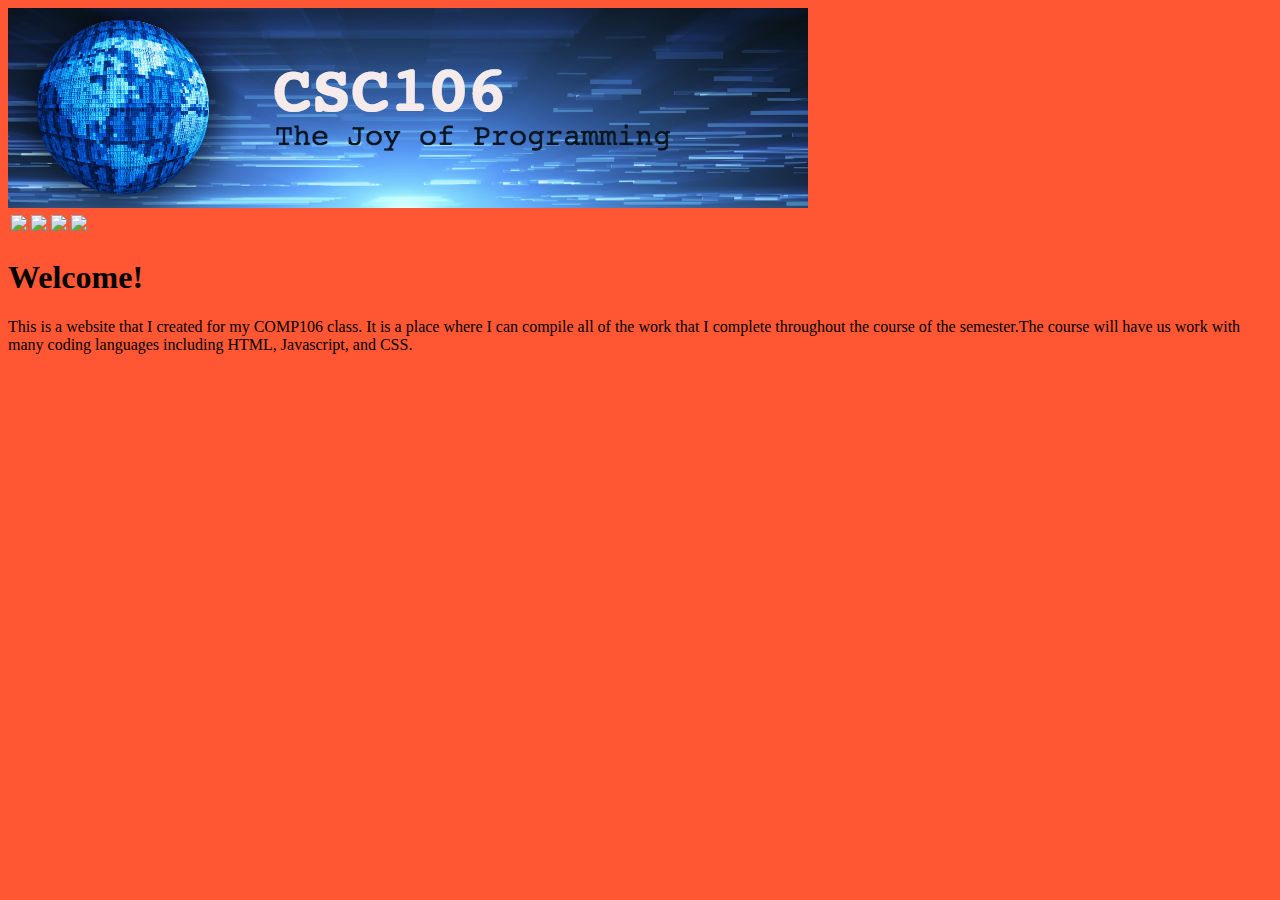
==== index.html @ 837463f2 "Update index.html" ====
<!DOCTYPE html>
<html>
<head>
<meta charset="utf-8">
  <link rel="stylesheet" type="text/css" href="style.css">
<title>Dan's Portfolio</title>
</head>
<body>
<img src="csc106_banner.jpg">
  <table>
    <thead>
      <tr>
        <th> <a href="https://hamdanwich.github.io/index.html"><img src="home.jpg"> </a> </th>
        <th> <a href="https://hamdanwich.github.io/javascripts.html"><img src="javascripts.jpg"> </a> </th>
        <th> <a href="https://hamdanwich.github.io/apps.html"><img src="apps.jpg"> </a> </th>
        <th> <a href="https://hamdanwich.github.io/aboutme.html"><img src="about.jpg"> </a> </th>
    </tr>
  </thead>
  </table>
<h1>Welcome!</h1>
  <p>This is a website that I created for my COMP106 class. It is a place where I can compile all of the work that I complete throughout the course of the semester.The course will have us work with many coding languages including HTML, Javascript, and CSS. 
    
</body>
</html>
---- style.css ----
body {background-color: #FF5733;}
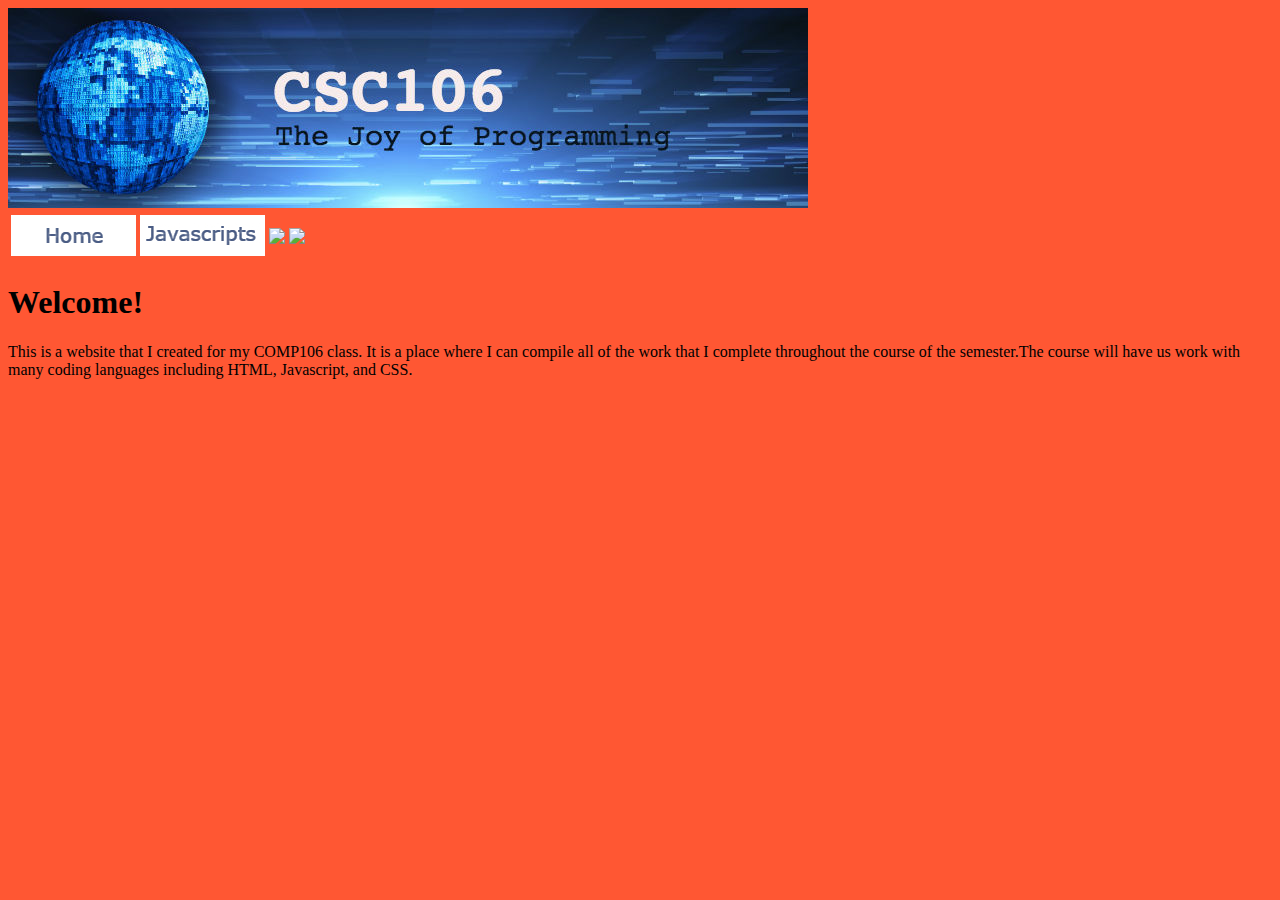
==== commit 89573087: "Update index.html" ====
--- a/index.html
+++ b/index.html
@@ -10,10 +10,10 @@
   <table>
     <thead>
       <tr>
-        <th> <a href="https://hamdanwich.github.io/index.html"><img src="home.jpg"> </a> </th>
-        <th> <a href="https://hamdanwich.github.io/javascripts.html"><img src="javascripts.jpg"> </a> </th>
-        <th> <a href="https://hamdanwich.github.io/apps.html"><img src="apps.jpg"> </a> </th>
-        <th> <a href="https://hamdanwich.github.io/aboutme.html"><img src="about.jpg"> </a> </th>
+        <th> <a href="https://hamdanwich.github.io/index.html"><img src="Home.jpg"> </a> </th>
+        <th> <a href="https://hamdanwich.github.io/javascripts.html"><img src="Javascripts.jpg"> </a> </th>
+        <th> <a href="https://hamdanwich.github.io/apps.html"><img src="Apps.jpg"> </a> </th>
+        <th> <a href="https://hamdanwich.github.io/aboutme.html"><img src="About.jpg"> </a> </th>
     </tr>
   </thead>
   </table>
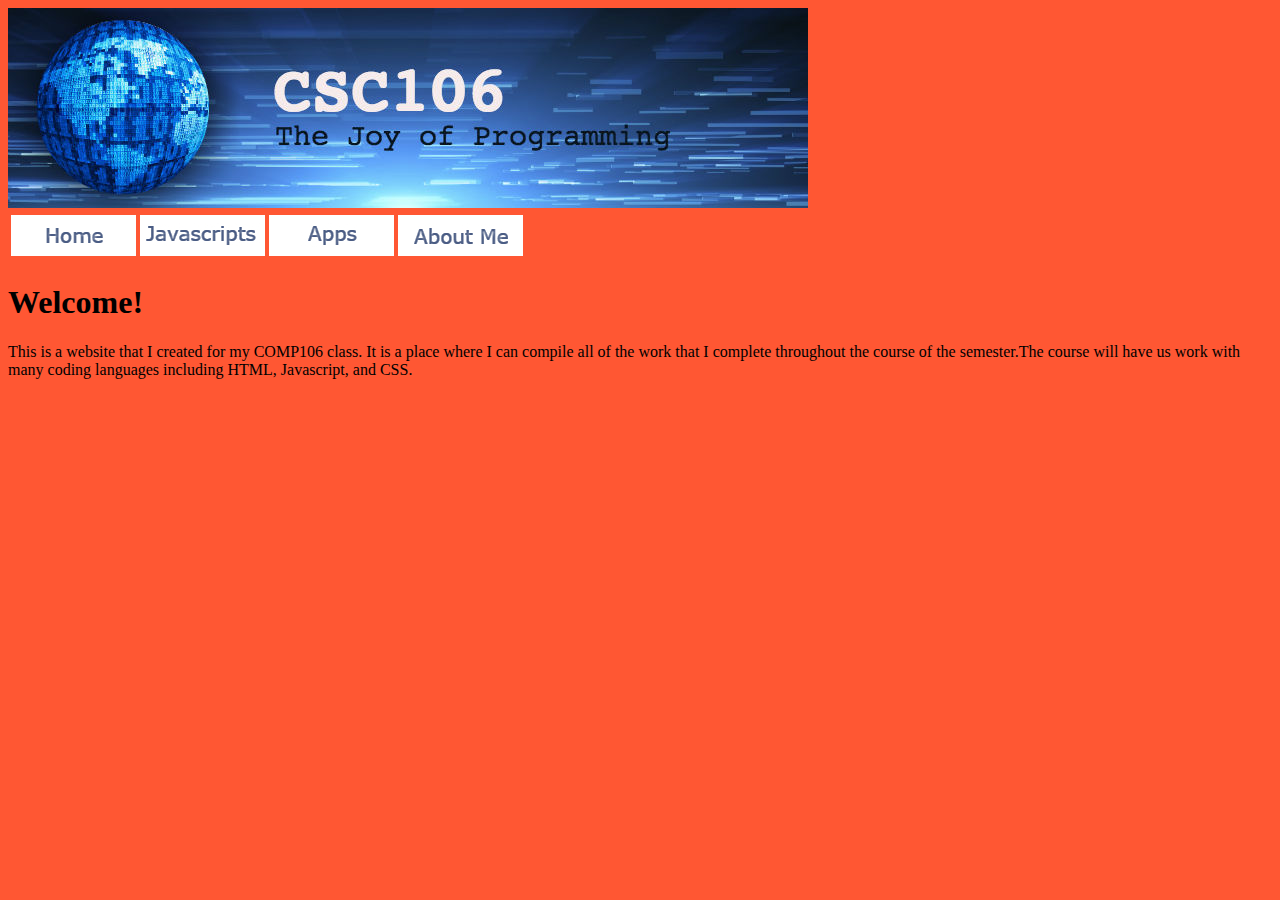
==== commit f9499148: "Update index.html" ====
--- a/index.html
+++ b/index.html
@@ -13,7 +13,7 @@
         <th> <a href="https://hamdanwich.github.io/index.html"><img src="Home.jpg"> </a> </th>
         <th> <a href="https://hamdanwich.github.io/javascripts.html"><img src="Javascripts.jpg"> </a> </th>
         <th> <a href="https://hamdanwich.github.io/apps.html"><img src="Apps.jpg"> </a> </th>
-        <th> <a href="https://hamdanwich.github.io/aboutme.html"><img src="About.jpg"> </a> </th>
+        <th> <a href="https://hamdanwich.github.io/aboutme.html"><img src="About_Me.jpg"> </a> </th>
     </tr>
   </thead>
   </table>
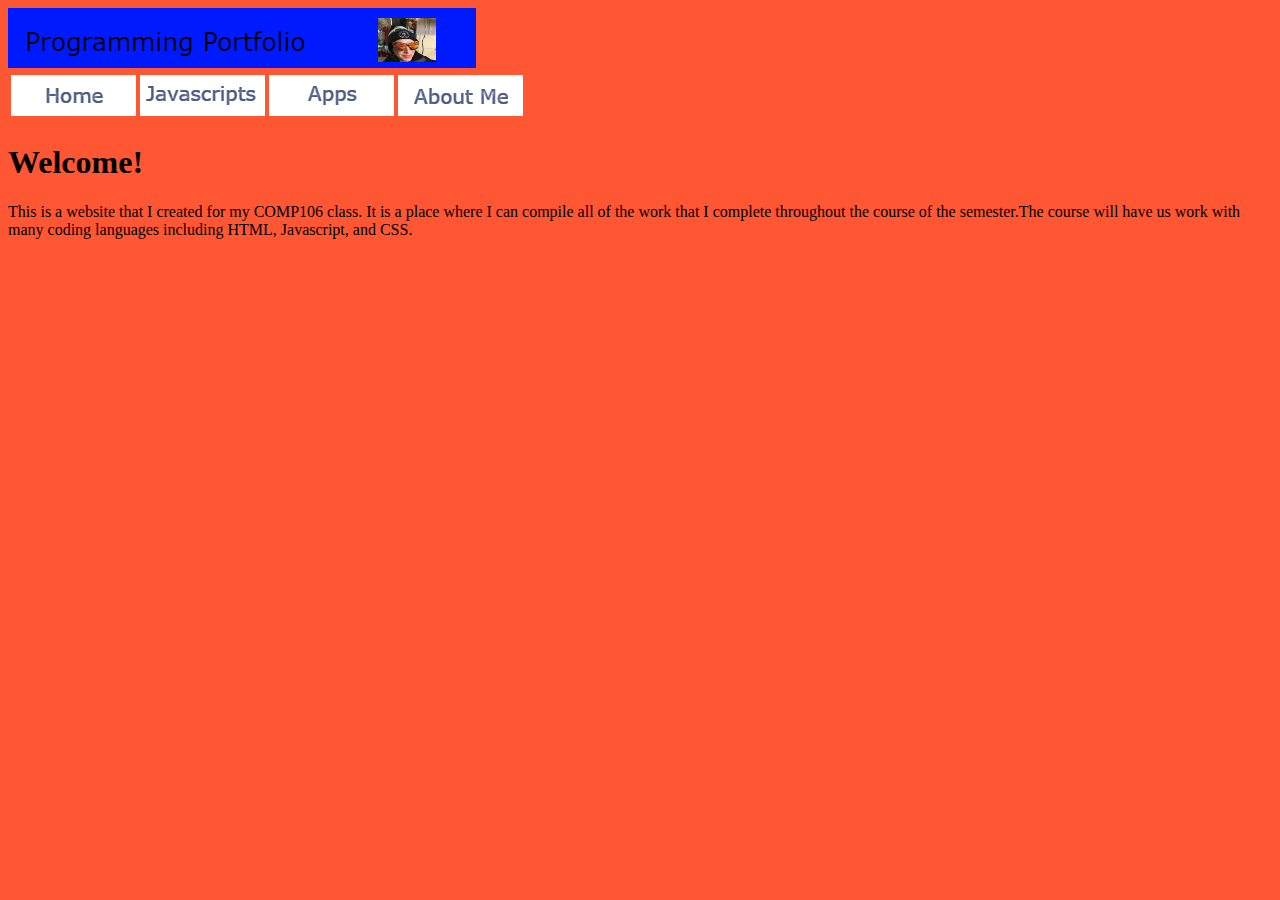
==== commit af135a34: "Update index.html" ====
--- a/index.html
+++ b/index.html
@@ -6,7 +6,7 @@
 <title>Dan's Portfolio</title>
 </head>
 <body>
-<img src="csc106_banner.jpg">
+<img src="myBanner.jpg">
   <table>
     <thead>
       <tr>
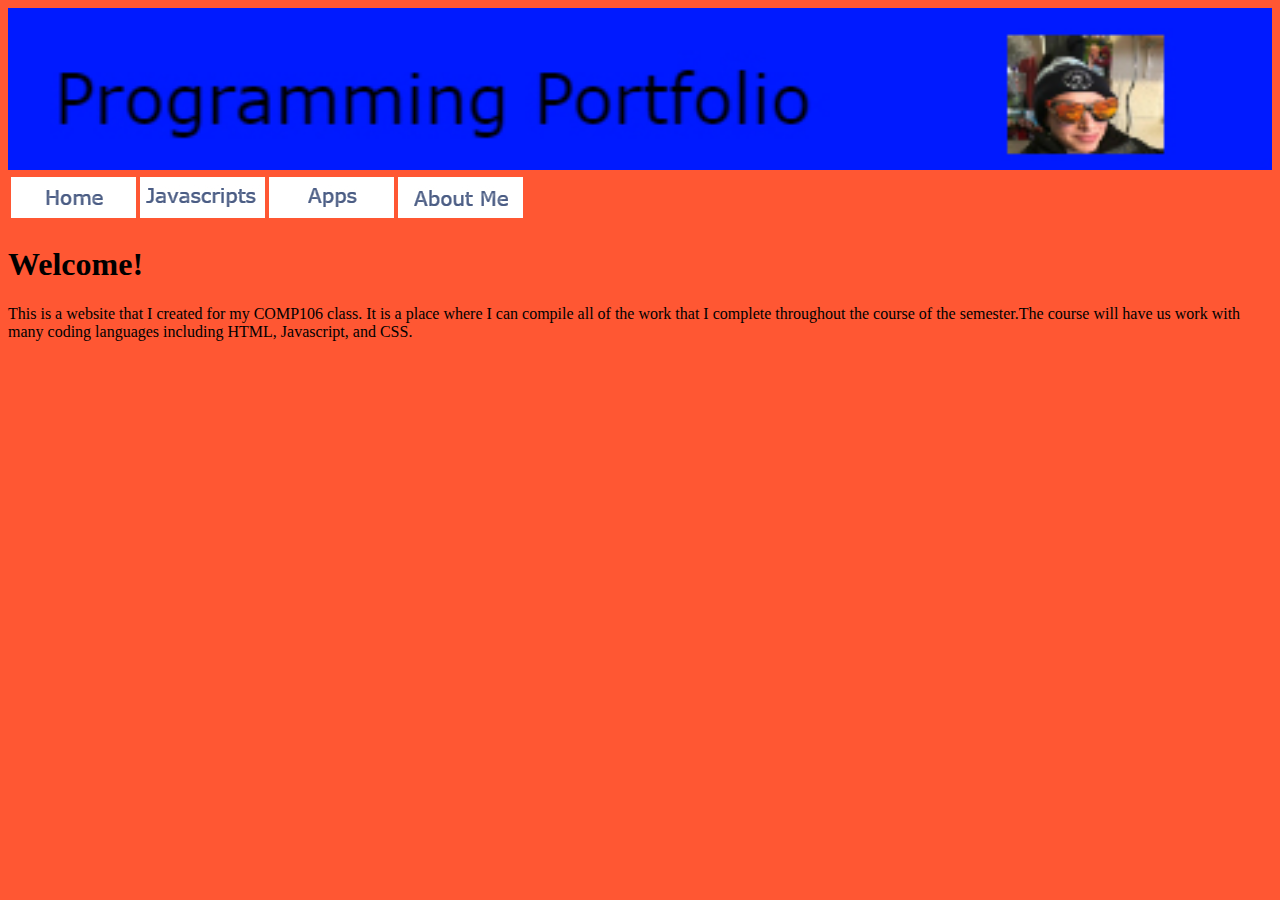
==== commit e13b6906: "Update index.html" ====
--- a/index.html
+++ b/index.html
@@ -6,7 +6,7 @@
 <title>Dan's Portfolio</title>
 </head>
 <body>
-<img src="myBanner.jpg">
+<img src="myBanner.jpg" width=100%>
   <table>
     <thead>
       <tr>
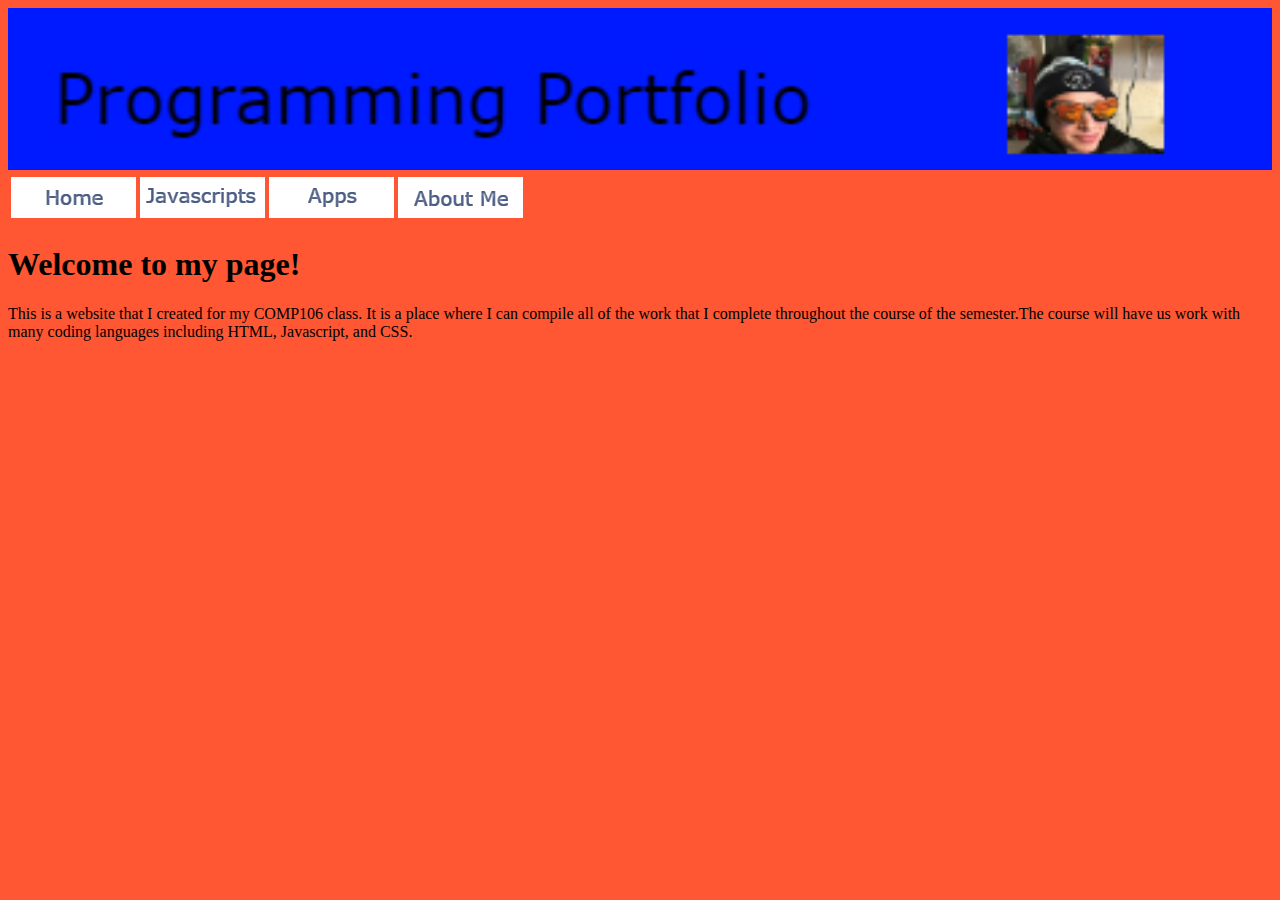
==== commit c9d70445: "Update index.html" ====
--- a/index.html
+++ b/index.html
@@ -17,7 +17,7 @@
     </tr>
   </thead>
   </table>
-<h1>Welcome!</h1>
+<h1>Welcome to my page!</h1>
   <p>This is a website that I created for my COMP106 class. It is a place where I can compile all of the work that I complete throughout the course of the semester.The course will have us work with many coding languages including HTML, Javascript, and CSS. 
     
 </body>
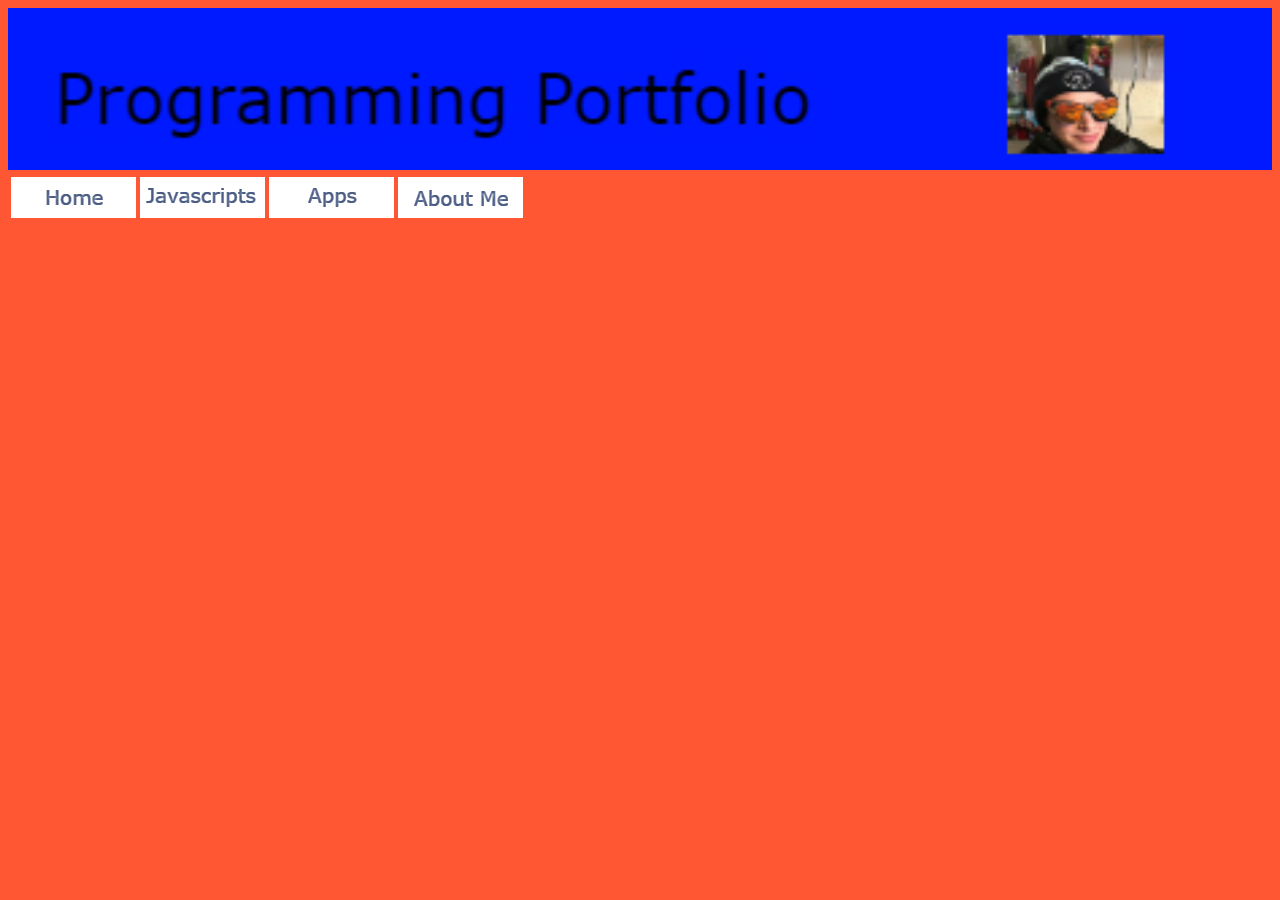
==== commit 67b39b18: "Update index.html" ====
--- a/index.html
+++ b/index.html
@@ -14,6 +14,7 @@
         <th> <a href="https://hamdanwich.github.io/javascripts.html"><img src="Javascripts.jpg"> </a> </th>
         <th> <a href="https://hamdanwich.github.io/apps.html"><img src="Apps.jpg"> </a> </th>
         <th> <a href="https://hamdanwich.github.io/aboutme.html"><img src="About_Me.jpg"> </a> </th>
+         <th> <a href"https://hamdanwich.github.io/final_project.html"<img src="Final_Project.png></a> </th>
     </tr>
   </thead>
   </table>
--- a/style.css
+++ b/style.css
@@ -1 +1,2 @@
 body {background-color: #FF5733;}
+p {color: #FFFFFF;}
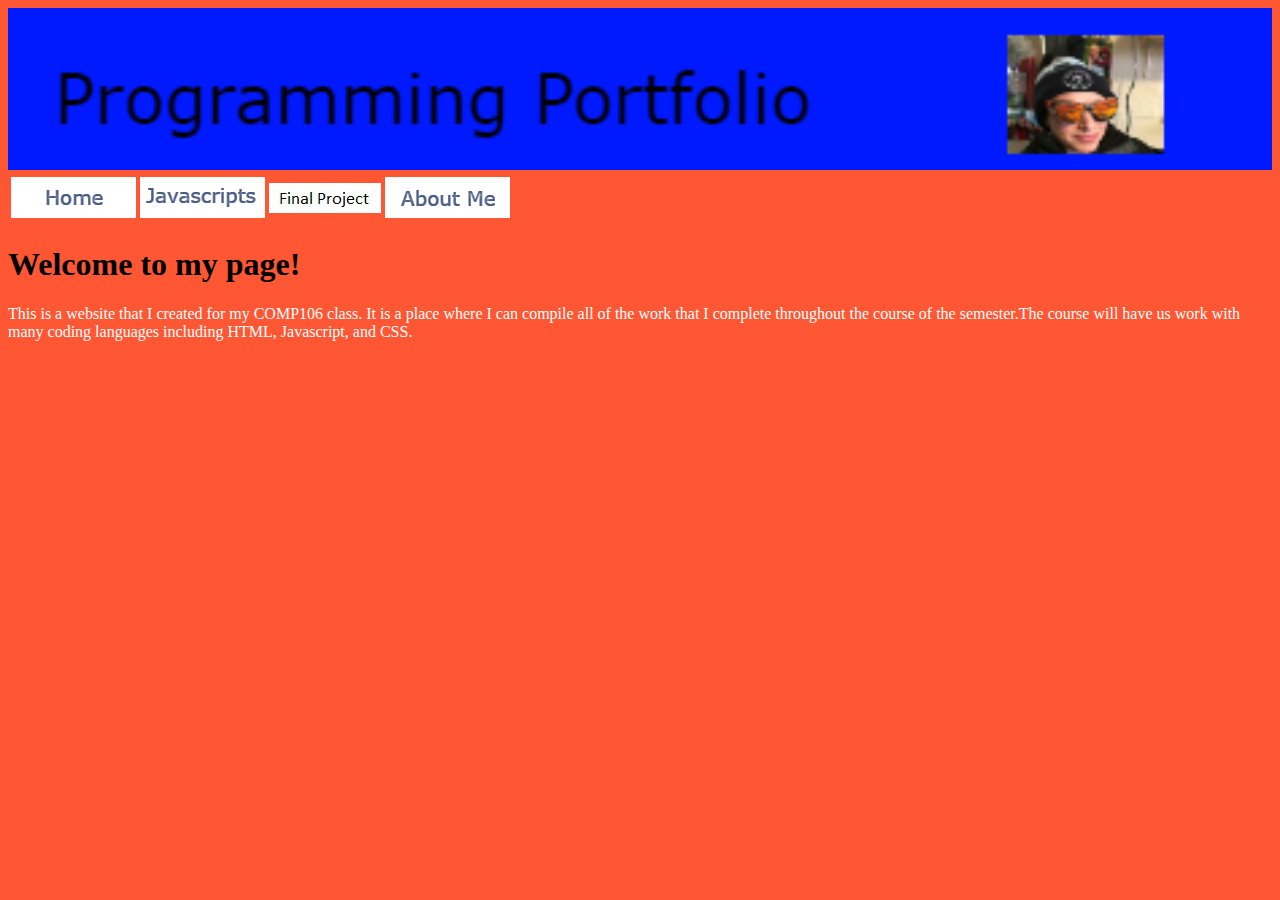
==== commit e443436d: "Update index.html" ====
--- a/index.html
+++ b/index.html
@@ -12,9 +12,9 @@
       <tr>
         <th> <a href="https://hamdanwich.github.io/index.html"><img src="Home.jpg"> </a> </th>
         <th> <a href="https://hamdanwich.github.io/javascripts.html"><img src="Javascripts.jpg"> </a> </th>
-        <th> <a href="https://hamdanwich.github.io/apps.html"><img src="Apps.jpg"> </a> </th>
+        <th> <a href="https://hamdanwich.github.io/apps.html"><img src="FinalProject.jpg"> </a> </th>
         <th> <a href="https://hamdanwich.github.io/aboutme.html"><img src="About_Me.jpg"> </a> </th>
-         <th> <a href"https://hamdanwich.github.io/final_project.html"<img src="Final_Project.png></a> </th>
+         
     </tr>
   </thead>
   </table>
